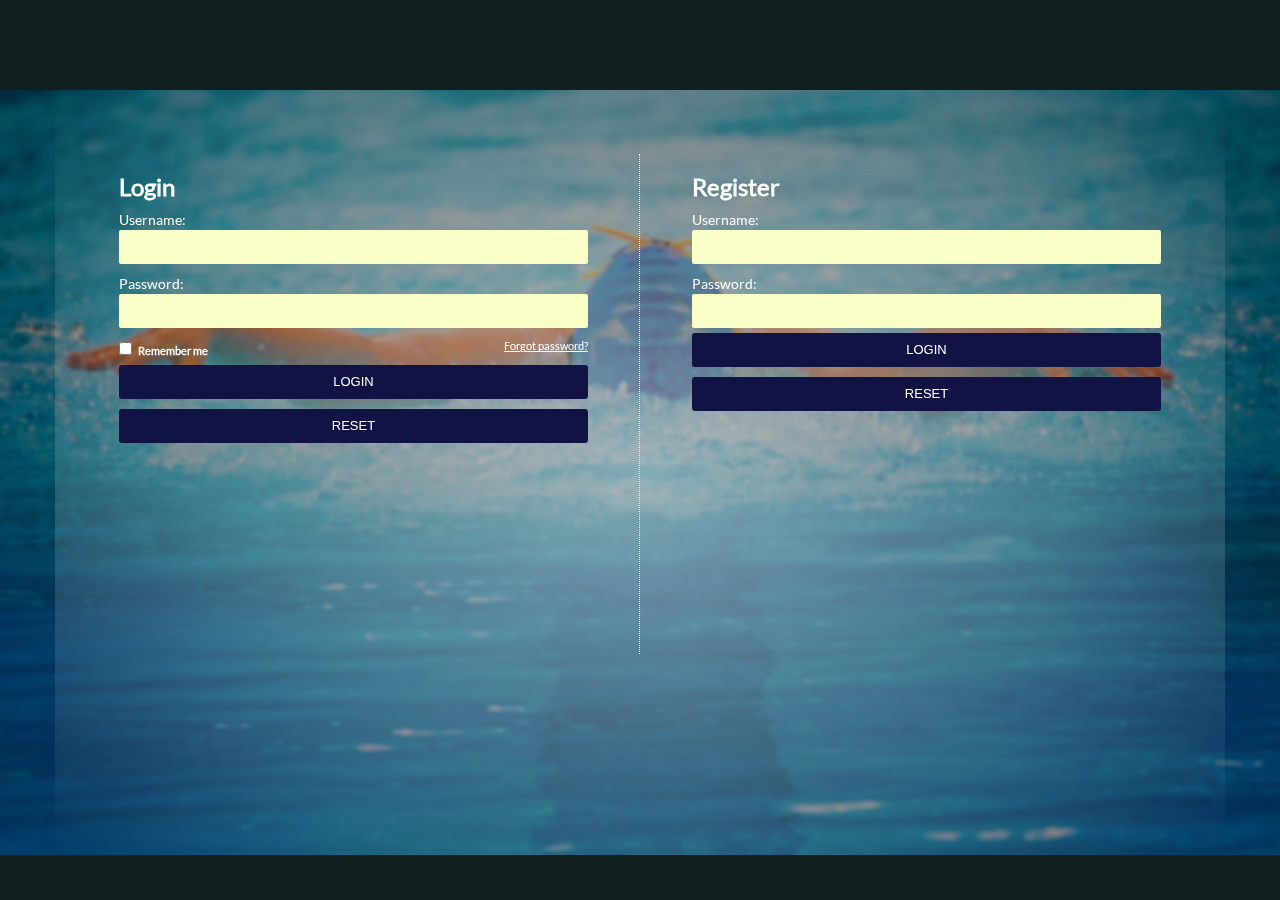
==== src/index.html @ 68f6b28f "Login screen changes" ====
<!doctype html>
<html>
	<head>
		<!-- Bootstrap - git@github.com:pritamgudekar/swim.git / https://github.com/pritamgudekar/swim.git -->
		<link rel="stylesheet" href="_css/min/bootstrap-3.0.3.min.css" />
		<link rel="stylesheet" href="_css/min/bootstrap-theme-3.0.3.min.css" />
		<link rel="stylesheet" href="_css/min/bootstrap-editable.css" />
		
		<link rel="stylesheet" href="_css/style.css" />
		<link rel="stylesheet" href="_css/custom.css" />
		
		<!-- JQuery / JQuery UI / Bootstrap -->
		<script type="text/javascript" src="_scripts/min/jquery-2.1.0.min.js"></script>
		<script type="text/javascript" src="_scripts/min/jquery-ui-1.10.4.min.js"></script>
		<script type="text/javascript" src="_scripts/min/jquery.ui.touch-punch.min.js"></script>
		<script type="text/javascript" src="_scripts/min/jquery.ui.touch.js"></script>
		<script	type="text/javascript" src="_scripts/min/bootstrap-3.0.3.min.js"></script>
		<!-- jquery.tablesorter.min.shortdate.js<script	type="text/javascript" src="_scripts/min/jquery.tablesorter.min.js"></script> -->
		<script	type="text/javascript" src="_scripts/min/jquery.tablesorter.min.shortdate.js"></script>
		<script type="text/javascript" src="_scripts/min/jquery.tablesorter.widgets.js"></script>
		<script	type="text/javascript" src="_scripts/min/bootstrap-editable.min.js"></script>
		<script	type="text/javascript" src="_scripts/min/bootbox.js"></script>
		
		<!-- Backbone -->
		<script type="text/javascript" src="_scripts/min/underscore-1.5.2.min.js"></script>
		<script type="text/javascript" src="_scripts/min/backbone-1.1.0.min.js"></script>
		
		<!-- Model-View-Collections -->
		<script type="text/javascript" src="_scripts/model/model-common.js"></script>
		<script type="text/javascript" src="_scripts/collections/collections-common.js"></script>
		<script type="text/javascript" src="_scripts/view/view-common.js"></script>
		
	</head>
	<body>
		<div id="body"></div>
		<div id="container-header">
			<div class="w3-bar w3-top header" style="text-align: right;z-index: 111;"></div>
		</div>
		<div id="container-main" class="container">
			
		</div>
		<div id="container-footer"></div>
		<!-- Templates -->
		<script type="text/template" id="template-login-register">
			<div id="containerLoginRegister">
				<div id="contLet">a</div>
				<div class="centerContent sections">
                    <div class="loginSeperator"></div>
				</div>
				<div id="contRight">c</div>
			</div>
		</script>

		<script type="text/template" id="template-login">
			<div id="containerLogin">
				<h1>Login</h1>
				<form id="formLogin">
					<span>Username: </span><input id="txtUsername" class="inputText marginBottom10" />
					<span>Password: </span><input id="txtPassword" class="inputText marginBottom10" type="password" />
					<input type="checkbox" id="chkRememberme" /><label class="label" for="chkRememberme">Remember me</label>
					<a href="#" id="linkForgotPassword">Forgot password?</a><br />
					<button id="btnLogin" class="big_button" type="button">Login</button><button id="btnReset" class="big_button" type="reset">Reset</button>
				</form>
			</div>
		</script>
		
		<script type="text/template" id="template-register">
			<div id="containerRegister">
				<h1>Register</h1>
				<form id="formRegister">
					<span>Username: </span><input id="txtRegUsername" class="inputText marginBottom10" />
					<span>Password: </span><input id="txtRegPassword" class="inputText" type="password" />
					<button id="btnRegister" class="big_button" type="button">Login</button><button id="btnRegReset" class="big_button" type="reset">Reset</button>
				</form>
			</div>
		</script>
	</body>
</html>
---- src/_css/style.css ----
/* ------------------------------------------EXTRA SMALL ------------------------------------------*/
@media only screen and (min-width: 250px) and (max-width:479px)
{
  .contactus-container{padding: 0.01em 5px !important;}
.loader h1{font-size: 40px !important;line-height: 300px;}
.img-holder{height: 380px !important;background-position: 0% 50%;}
/*.contact-field, .selected{max-width: 250px !important}*/
.lessons-div{min-width: 300px; width: 30%; padding: 0px !important;margin-top: 15% !important;}
.input-holder{flex:4}
.resigtration_head{margin-top:29.5%;}
.icon-pack{padding-left: 0px !important}
}
/* ------------------------------------------SMALL ------------------------------------------*/
@media only screen and (min-width: 480px) and (max-width:766px)
{
.img-holder{height: 400px}
.lessons-div{min-width: 300px; width: 30%;  padding: 0px !important;margin-top: 12% !important;}
.resigtration_head{margin-top:20.5%;}
.my-menu{margin-right: 0% !important;}
.my-menu li a{letter-spacing: 1px;}
}

/*------------------------------------------ MEDIUM ------------------------------------------*/

@media only screen and (min-width: 767px) and (max-width:1199px)
{.img-holder{height: 490px}
.loader h1{font-size:7em; }
.container1{margin: 0 100px;}
.lessons-div:nth-child(2){transform: scale(1,1)}
.resigtration_head{margin-top:13.5%;}
.my-menu li{margin-right: 20px}
.mySlides {background-color:black; min-height: 280px !important;	height: 100%;}
.lessons-div{min-width: 50vh;width: 30%;}
.pricetab{margin-top: 10% !important;}
}
/*---------------------------------------- LARGE ------------------------------------------*/
@media only screen and (min-width: 1200px)
{
.img-holder{height: 580px}
.loader h1{font-size:7em; position: relative !important;}
.lessons-div{  min-width: 300px;  width: 26%;}
.inner-reg{margin-left: 7%; margin-right: 10%;}
.frst{margin-left:150px;}
.container1{margin: 0 100px;}
.lessons-div:nth-child(2){transform: scale(1.2,1.2)}
 .resigtration_head{margin-top:8.5%;}
 .my-menu li{margin-right: 20px}
}
.loader h1{font-size:5em;background-position: 0% -10%;	color:rgba(255,255,255,0.6);-webkit-background-clip:text;	animation: animate 7s linear infinite;animation-fill-mode: forwards;z-index:12;}
.loader h1{font-family: 'Shadows Into Light'; margin-top:7%; }
.img-holder:after{content: '';position: absolute;top:56.75px;left: 0;width: 100%;height: inherit;background-color: black;opacity: 0.4;z-index:11;}
#demo{position: fixed;z-index: 1111;width: 100%;  }
.my-menu{margin-right: 6%;}

@media only screen and (min-width: 200px) and (max-width:399px)
{.lessons-div{margin-left: 30px !important;margin-right: 10px !important;}
}

@media only screen and (min-width: 400px) and (max-width:479px)
{.lessons-div{margin-left: 30px !important;margin-right: 0px !important;}
}

@media only screen and (min-width: 480px) and (max-width:566px)
{.lessons-div{margin-left: 90px !important;margin-right: 60px !important;}}

@media only screen and (min-width: 567px) and (max-width:684px)
{.lessons-div{margin-left: 120px !important;margin-right: 120px !important;}}

@media only screen and (min-width: 685px) and (max-width:766px)
{.lessons-div{margin-left: 190px !important;margin-right: 100px !important;}}
@media only screen and (min-width: 767px) and (max-width:1199px)
{.pricetab{margin-left: 50px !important;margin-right: 0px !important;}
.lessons-div{margin-top: 20px;}}
/**/
body {font-family: 'Roboto', sans-serif;background-color: #f7f7f7;margin: 0px;padding: 0px;}

.raleway{font-family: 'Raleway', sans-serif; color: #fff;}

ul li a{font-size: 13px;color: #fff;letter-spacing: 2.2px;}

ul li::after{content:' ';position: relative;left: 0px;top: 0px;background-color: black;
color: black;height: 1px;width: 10px;color: white;}

ul li a:hover{color: white !important;background-color: #499ef1 !important;}

.h-animate::before{position: relative;top: 2.99%;left:4%;
background: linear-gradient(to left, #0097d3 0%,rgba(240,162,83,0) 90%,rgba(255,255,255,0) 100%);
}
 .h-animate::before, .h-animate::after{content:"";display: block;width: 40%;height: 1px;}

.h-animate::after{position: relative;top: -14.99%;left: 55.9% !important;
background: linear-gradient(to right, #0097d3 0%,rgba(240,162,83,0) 90%,rgba(255,255,255,0) 100%);
}

.grad-border{
content:"";display: inline-block;width: 30%;height: 1px;text-align:center;
background: radial-gradient(center, #000 0%,rgba(240,162,83,0) 90%,rgba(255,255,255,0) 100%);
background: -moz-radial-gradient(center, #000 0%,rgba(240,162,83,0) 90%,rgba(255,255,255,0) 100%);
background: -webkit-radial-gradient(center, #000 0%,rgba(240,162,83,0) 90%,rgba(255,255,255,0) 100%);
}

img {-webkit-filter: blur(0px);  filter: blur(0px);min-width:100%;max-height: 50%;}
.img-holder{text-align: center;width: 100%;
background-image: url('images/butterfly-swimmers.jpg');
background-position: 45% 0%;
background-size: cover;background-repeat: no-repeat; background-color: #cccccc;
 overflow: hidden !important;}

.magic{width:100%;height: 150px;display: block;}

.img-holder2{display: inline-block;}

.loader{overflow: hidden;}

.circle-in{background-color: white;padding: 10px;width: 180px;height: 180px;
margin: 20px;border-radius: 50%;font-family: 'Shadows Into Light', cursive;font-size: 19px;}

#outer-layer{display: inline-block;margin-top: 3.8%;}
.circle-in p{margin-top:39px;margin-bottom: 0px !important;}
.testimonial{font-family: 'Shadows Into Light', cursive;}

#know-test:hover{background-color: #000 !important;}

.mySlides {display:none;background-color: #fdea79 !important;min-height: 280px;height:100%;text-align: center;}

h4{margin-top:5%;font-size:28px;}

.contactus-container{text-align: center !important;width: 100%;height: 100%;}

.aboutus-container{color: black;position: relative;z-index: -10;}

.aboutus-container::before{content: "";position: absolute;top: 0px;left: 0px;width: 100%;height: 100%;z-index: -11;}

.contactus{background-color: white;height:100%;position: relative;padding-bottom: 20px;max-width: 450px;width: 100%;background-image: url('images/2-back.png');background-size: fit;}

.container-before{display: inline-block;background-color: white;height:100%;z-index: 111 !important;max-width: 450px;width: 100%;padding-bottom: 10px;}

.contact-field{margin-top: 10%;border: 0px;border-bottom: 1px solid #fff;padding: 0px;background: transparent;padding: 10px;text-align:center;color: #fff;box-sizing: content-box;}

.contact-field:focus{outline: none;}
.contact-field, .selected{max-width: 268px}
option{color: #000;}

.button{font-size: 16px;font-weight: thin;letter-spacing: 2px;position: relative;cursor: pointer;margin-left: 4%; margin-right: auto; width:250px; height:40px; border: 0px; color:#499ef1; background-color:#fff; border: 1px solid #499ef1;}

.button:hover:after{opacity:1;}

/*<!-------------------FOR MIN 750PX WIDTH---------------------------->*/

@media only screen and (max-width: 1178px) {


.mySlides p{padding: 0% !important;}

.lessons-div{display: block;}
}

/*<!-------------------FOR MIN 500PX WIDTH---------------------------->*/

@media only screen and (max-width: 500px) {
.mySlides {color: black; min-height: 420px;	height: 100%;}

.mySlides p{padding: 0% !important;}
}

::-webkit-input-placeholder {
color: #fff; opacity:1; font-family: 'Raleway', sans-serif;}

:-moz-placeholder { color: #fff; opacity:1; font-family: 'Raleway', sans-serif;}

::-moz-placeholder {color: #fff;opacity:1; font-family: 'Raleway', sans-serif;}

:-ms-input-placeholder {color: #fff; opacity:1; font-family: 'Raleway', sans-serif;}

.instructor-container{width: 100%;height: 100%;min-height: 650px;	overflow: hidden;	position: relative;z-index:-111;}

.instructor-container:before{content: '';position: absolute ;top: 0;left: 0;background-color: #737373;width: 100%;height: 100%;opacity: 0.7;z-index:-1;}

.icon-bounce{transition: 0.2s ease-in;}

.icon-bounce:hover{transform: translateY(10px)}

.bounce{transition: 0.2s ease-in;}

.bounce:hover{transform: translateY(-5px);}

.w3-third img{margin-bottom: 2px; opacity: 0.8; cursor: pointer; transition: 0.2s ease-in;
}
.w3-third img:hover{opacity: 1}
.services li{padding: 32px !important;}
.services li a:hover{color: white !important;background-color: #499ef1 !important;}

.lessons-div{display: block;}

.lessons-div:nth-child(2){margin:0px;
padding: 0px !important;border: 0px !important;
box-shadow: 0 4px 8px 0 rgba(0, 0, 0, 0.2), 0 6px 20px 0 rgba(0, 0, 0, 0.19);}

.lessons-div ul{border: 0px !important;transition: transform 0.2s;}

.lessons-div ul li{background-color: #0294e6;border: 0px !important;color: white;}

.lessons-div ul li:nth-child(1){padding-top: 70px !important;background-color:#273238 !important;color: #efefef;box-sizing: border-box;}

.reg-button{box-shadow: 0px 0px 5px 0px #000;}

.reg-button:hover {cursor: pointer;}

.contact-form-holder{  display: flex;  flex-direction: row;  justify-content: space-between;}

.contact-div{flex-wrap: wrap;flex-basis: 50%;}
/*-----------------------------------HEADS--------------*/
.sm-menu-ul{background-color: #000;z-index: 111;text-align: center;width: 100%;}
/*.sm-menu-ul li {display: inline-block;text-align: center !important;}
.sm-menu-ul li a{width: 50% !important;}*/
.btn-drp{background-color: #fff !important;}
/*.small-menu{margin-top: 140px;}*/
.outer-reg, .inner-reg{margin: auto;width: 100%;display: block;text-align: center;}
.pricetab{margin-top: 6%;}
.price_cont{display: block;text-align: center;}

.btn{transition: all ease-in 0.4s;  border: 1px solid black;}
.btn:hover{background-color: #fff !important;color:black!important; }

.chck-holder span{letter-spacing: 2px;margin-right: 10px;}
.chck-holder{background-color: transparent !important;}

.thanks{font-family:'Roboto', sans-serif;letter-spacing:2px;}
.seeoff-quote{display: inline-block;margin-top: 2%;}
.seeoff-quote span{display: inline-block;vertical-align: bottom;margin-left: 5px;}
.log img{width: 18px !important;height: auto;display: inline-block;}
.log {width: 98px;}
.quot{font-family: 'Shadows Into Light', cursive;  color: white; font-size: 36px;}
.social-ic{width:42px; height:42px;}
.icon-pack li{display: inline-block; margin-left:20px;}
.icon-pack li a{text-decoration: none; display: inline-block;}
.icon-pack li a:hover{text-decoration: none !important;background-color:#121f1f !important;}
.credit{color:#203838;font-size: 9px;}


.prnx{margin-top:10px;text-align: center;}

.prnx img{border: 1px solid transparent; border-radius: 50%;width: 3.5%;cursor:pointer;min-width:40px;background-color: transparent;box-shadow: 0px 0px 10px 0px #0f0f0f}
.prnx span:nth-child(2){margin-left:10px}
#img01, #modal01, .change-pic{transition: all ease-in 0.2s !important;}
#modal01{background-color: #eccfff;}
.closeit{z-index: 11111}


@media screen and (min-width: 700px) {
.instructor-container{
  background-image: url('images/Gallery/_HIM6077.JPG');background-size: cover;background-position: 0% 0%;
}
}


@media screen and (max-width: 699px) {
.instructor-container{
  background-image: url('images/coach-bg.JPG');background-size: cover;background-position: 0% 0%;
}
}
---- src/_css/custom.css ----
/*
 * Custom CSS Style for NoodleTools
 */
@font-face {
  font-family: "dripicons";
  src: url("fonts/dripicons.eot");
  src: url("fonts/dripicons.eot?#iefix") format("embedded-opentype"), url("fonts/dripicons.woff") format("woff"), url("fonts/dripicons.ttf") format("truetype"), url("fonts/dripicons.svg#dripicons") format("svg"); }
@font-face {
  font-family: "fontawesome";
  src: url("fonts/fontawesome-webfont.eot");
  src: url("fonts/fontawesome-webfont.eot?#iefix") format("embedded-opentype"), url("fonts/fontawesome-webfont.woff") format("woff"), url("fonts/fontawesome-webfont.ttf") format("truetype"), url("fonts/fontawesome-webfont.svg#FontAwesome") format("svg"); }
@font-face {
  font-family: 'lato-regular';
  src: url("fonts/Lato-Regular.eot");
  src: url("fonts/Lato-Regular.woff") format("woff"), url("fonts/Lato-Regular.svg") format("svg");
  src: url("fonts/Lato-Regular.ttf") format("truetype"); }
@font-face {
  font-family: "lato-black";
  src: url("fonts/Lato-Black.ttf") format("truetype"); }
@font-face {
  font-family: "lato-bold";
  src: url("fonts/Lato-Bold.ttf") format("truetype"); }
html {
  -ms-overflow-style: scrollbar; }

body, html, .container-fluid, .container {
  height: 100%;
  min-width: 950px; }

body {
  font-family: 'lato-regular', Arial, sans-serif;
  background: rgba(30, 91, 153, 0.1); }

h1, h2, h3, h4, h5, h6, .h1, .h2, .h3, .h4, .h5, .h6 {
  font-family: 'lato-regular', Arial, sans-serif; }

span.dripicons {
  font-family: dripicons; }

span.fontawesome {
  font-family: fontawesome; }

.latoblack {
  font-family: latoblack; }

/* style for Notecard tabletop */
.table {
  margin-bottom: 5px;
  font-size: 13px; }

.fl {
  float: left; }

label {
  font-weight: normal; }

textarea {
  resize: none; }

input[type="file"] {
  display: inline; }

/*	Template - Login	*/
#body{
	background-image: url("../_images/butterfly-swimmers.jpg");
	background-repeat: round;
	width: 100%;
	height: 100%;
	position: fixed;
	z-index: -1;
}

#container-header{
	height: 10%;
	background-color: #121f1f;
}

#container-footer{
	height: 5%;
	background-color: #121f1f;
}

.marginBottom5{
	margin-bottom: 5px;
}

.marginBottom10{
	margin-bottom: 10px;
}

.container{
	border: 0px solid red;
	padding: 5%;
	background: -webkit-radial-gradient(center, #FFF -100%,rgba(260,178,103,0) 100%,rgba(255,255,255,0) 100%);
    color: #fff !important;
    height: 85%;
}

#containerLoginRegister #contLet, #containerLoginRegister #contRight{
	border: 0px solid blue;
	width: 45%;
	height: 100%;
	float: left;
}

#containerLoginRegister .inputText{
	display: block;
	width: 100%;
    height: 34px;
    padding: 2px 11px;
    border: 0px;
    border-radius: 2px;
    background-color: rgba(250, 255, 199, 1)
}

#containerLoginRegister h1{
	font-weight: bold;
    font-size: 24px;
}

#containerLoginRegister a{
	color: #fff !important;
    font-size: 11px;
    text-decoration: underline;
}

#containerLogin, #containerRegister{
	
}

#linkForgotPassword{
	float: right;
}

.centerContent{
	width: 10%;
	border: 0px solid red;
	float: left;
	text-align: center;
}

.big_button {
    background-color: #111344;
    color: #fff;
    border: 0px;
    border-radius: 3px;
    font-size: 13px;
    font-family: Arial,Verdana,sans-serif;
    text-transform: uppercase;
    text-align: center;
    width: 100%;
    height: 34px;
    margin: 5px 0;
}

.loginSeperator {
    border-left: 1px dotted #fff;
    width: 1px;
    height: 500px;
    text-align: center;
    display: inline-block;
}
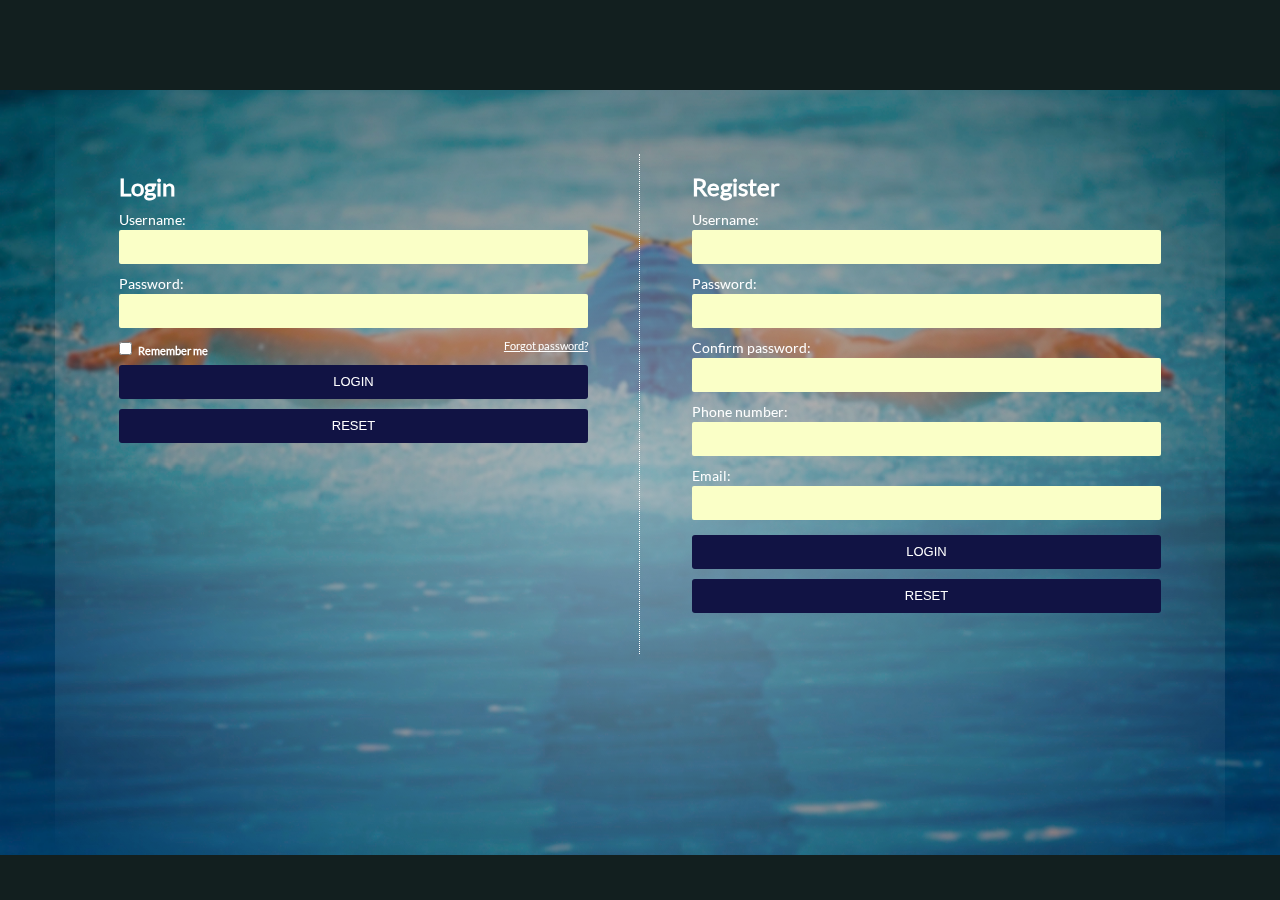
==== commit dbbab2ea: "Loginscreen changes" ====
--- a/src/index.html
+++ b/src/index.html
@@ -55,8 +55,8 @@
 			<div id="containerLogin">
 				<h1>Login</h1>
 				<form id="formLogin">
-					<span>Username: </span><input id="txtUsername" class="inputText marginBottom10" />
-					<span>Password: </span><input id="txtPassword" class="inputText marginBottom10" type="password" />
+					<span>Username: </span><input id="txtUsername" class="inputText" />
+					<span>Password: </span><input id="txtPassword" class="inputText" type="password" />
 					<input type="checkbox" id="chkRememberme" /><label class="label" for="chkRememberme">Remember me</label>
 					<a href="#" id="linkForgotPassword">Forgot password?</a><br />
 					<button id="btnLogin" class="big_button" type="button">Login</button><button id="btnReset" class="big_button" type="reset">Reset</button>
@@ -68,8 +68,11 @@
 			<div id="containerRegister">
 				<h1>Register</h1>
 				<form id="formRegister">
-					<span>Username: </span><input id="txtRegUsername" class="inputText marginBottom10" />
+					<span>Username: </span><input id="txtRegUsername" class="inputText" />
 					<span>Password: </span><input id="txtRegPassword" class="inputText" type="password" />
+					<span>Confirm password: </span><input id="txtConfirmPassword" class="inputText" type="password" />
+					<span>Phone number: </span><input id="txtPhone" class="inputText" />
+					<span>Email: </span><input id="txtRegPassword" class="inputText" />
 					<button id="btnRegister" class="big_button" type="button">Login</button><button id="btnRegReset" class="big_button" type="reset">Reset</button>
 				</form>
 			</div>
--- a/src/_css/custom.css
+++ b/src/_css/custom.css
@@ -110,7 +110,8 @@
     padding: 2px 11px;
     border: 0px;
     border-radius: 2px;
-    background-color: rgba(250, 255, 199, 1)
+    background-color: rgba(250, 255, 199, 1);
+    margin-bottom: 10px;
 }
 
 #containerLoginRegister h1{
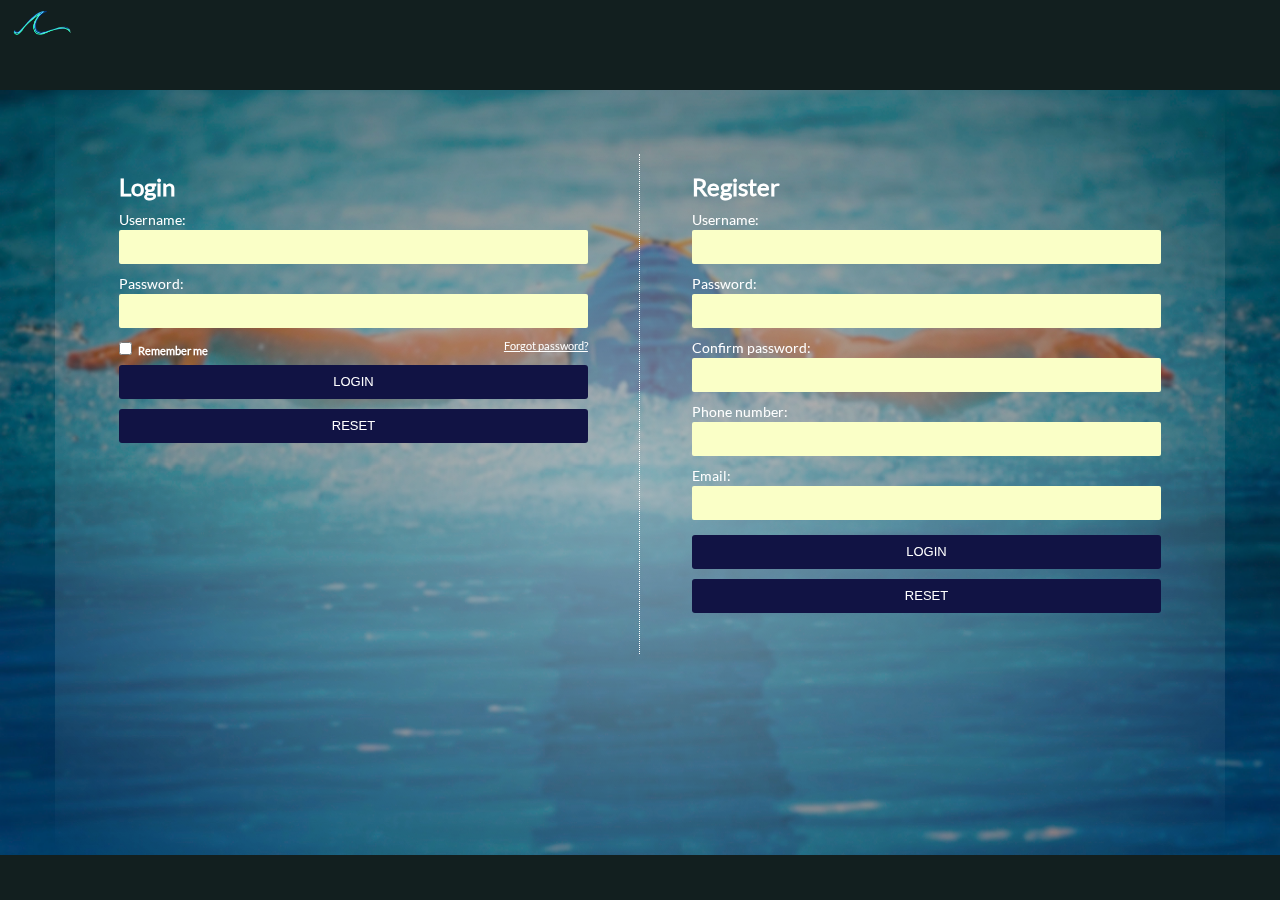
==== commit e504a2b6: "Logo added" ====
--- a/src/index.html
+++ b/src/index.html
@@ -25,6 +25,8 @@
 		<script type="text/javascript" src="_scripts/min/underscore-1.5.2.min.js"></script>
 		<script type="text/javascript" src="_scripts/min/backbone-1.1.0.min.js"></script>
 		
+		<script type="text/javascript" src="_scripts/common.js"></script>
+
 		<!-- Model-View-Collections -->
 		<script type="text/javascript" src="_scripts/model/model-common.js"></script>
 		<script type="text/javascript" src="_scripts/collections/collections-common.js"></script>
@@ -34,7 +36,9 @@
 	<body>
 		<div id="body"></div>
 		<div id="container-header">
-			<div class="w3-bar w3-top header" style="text-align: right;z-index: 111;"></div>
+			<div class="w3-bar w3-top header" style="text-align: right;z-index: 111;">
+				<div id="logo"><img src="_images/hightide.png" /></div>
+			</div>
 		</div>
 		<div id="container-main" class="container">
 			
@@ -54,12 +58,12 @@
 		<script type="text/template" id="template-login">
 			<div id="containerLogin">
 				<h1>Login</h1>
-				<form id="formLogin">
-					<span>Username: </span><input id="txtUsername" class="inputText" />
-					<span>Password: </span><input id="txtPassword" class="inputText" type="password" />
+				<form id="formLogin" method="POST">
+					<span>Username: </span><input id="txtUsername" name="username" class="inputText" />
+					<span>Password: </span><input id="txtPassword" name="password" class="inputText" type="password" />
 					<input type="checkbox" id="chkRememberme" /><label class="label" for="chkRememberme">Remember me</label>
 					<a href="#" id="linkForgotPassword">Forgot password?</a><br />
-					<button id="btnLogin" class="big_button" type="button">Login</button><button id="btnReset" class="big_button" type="reset">Reset</button>
+					<button id="btnLogin" class="big_button" type="submit" onclick="return false;">Login</button><button id="btnReset" class="big_button" type="reset">Reset</button>
 				</form>
 			</div>
 		</script>
--- a/src/_css/custom.css
+++ b/src/_css/custom.css
@@ -161,3 +161,14 @@
     text-align: center;
     display: inline-block;
 }
+
+#logo{
+	border: 0px solid red;
+	width: 20px;
+    padding-top: 5px;
+    margin-left: 12px;
+}
+
+#logo img{
+	width: 60px;
+}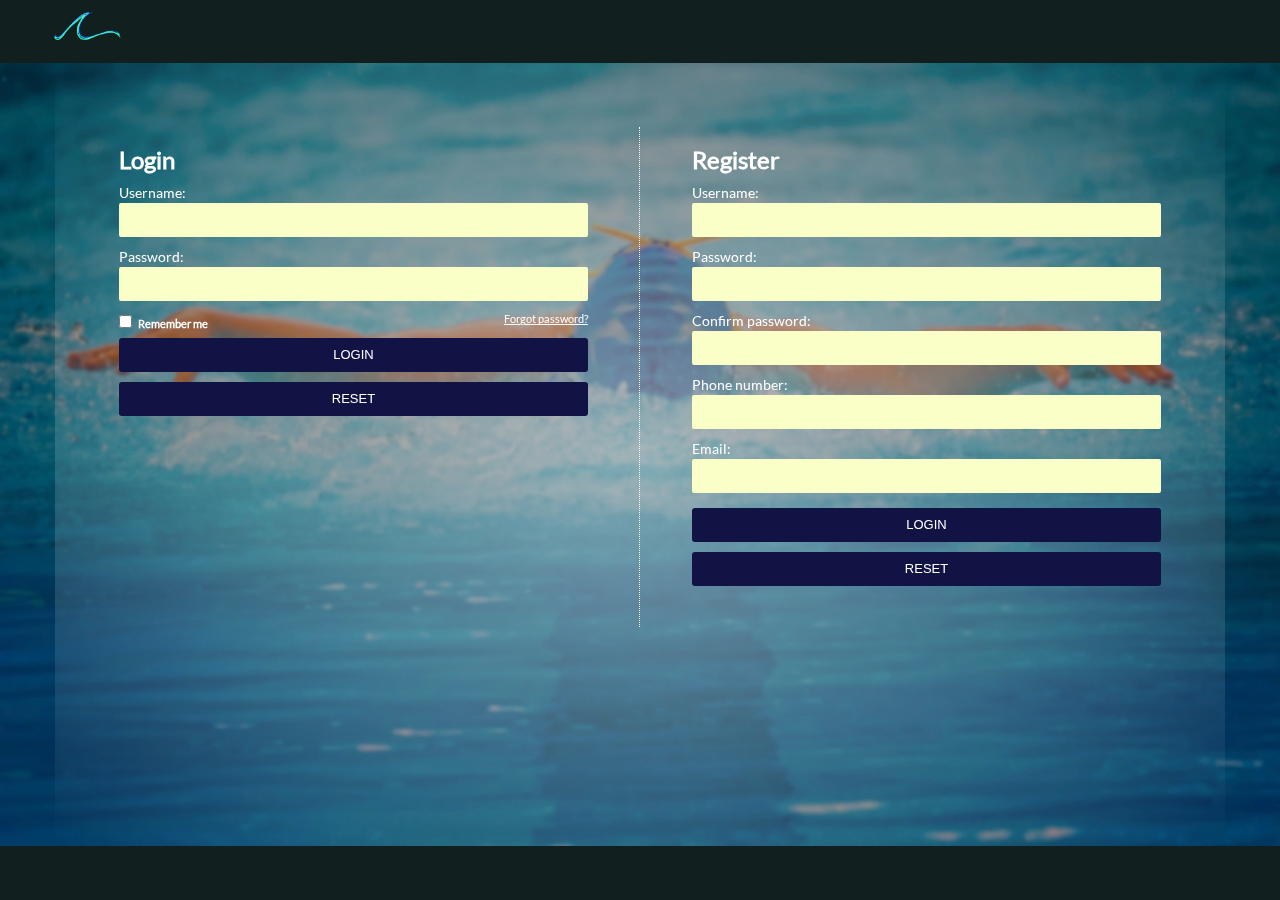
==== commit 46a70a46: "Login page changes" ====
--- a/src/index.html
+++ b/src/index.html
@@ -25,6 +25,7 @@
 		<script type="text/javascript" src="_scripts/min/underscore-1.5.2.min.js"></script>
 		<script type="text/javascript" src="_scripts/min/backbone-1.1.0.min.js"></script>
 		
+		<script type="text/javascript" src="_scripts/datastorage.js"></script>
 		<script type="text/javascript" src="_scripts/common.js"></script>
 
 		<!-- Model-View-Collections -->
@@ -37,7 +38,7 @@
 		<div id="body"></div>
 		<div id="container-header">
 			<div class="w3-bar w3-top header" style="text-align: right;z-index: 111;">
-				<div id="logo"><img src="_images/hightide.png" /></div>
+				<div id="logo"><a href="http://www.hightideswimming.com/" target="_blank" title="High Tide Swimming"><img src="_images/hightide.png" /></a></div>
 			</div>
 		</div>
 		<div id="container-main" class="container">
--- a/src/_css/style.css
+++ b/src/_css/style.css
@@ -99,7 +99,7 @@
 background: -webkit-radial-gradient(center, #000 0%,rgba(240,162,83,0) 90%,rgba(255,255,255,0) 100%);
 }
 
-img {-webkit-filter: blur(0px);  filter: blur(0px);min-width:100%;max-height: 50%;}
+img {-webkit-filter: blur(0px);  filter: blur(0px);max-height: 50%;}
 .img-holder{text-align: center;width: 100%;
 background-image: url('images/butterfly-swimmers.jpg');
 background-position: 45% 0%;
--- a/src/_css/custom.css
+++ b/src/_css/custom.css
@@ -71,12 +71,12 @@
 }
 
 #container-header{
-	height: 10%;
+	height: 7%;
 	background-color: #121f1f;
 }
 
 #container-footer{
-	height: 5%;
+	height: 6%;
 	background-color: #121f1f;
 }
 
@@ -93,7 +93,7 @@
 	padding: 5%;
 	background: -webkit-radial-gradient(center, #FFF -100%,rgba(260,178,103,0) 100%,rgba(255,255,255,0) 100%);
     color: #fff !important;
-    height: 85%;
+    height: 87%;
 }
 
 #containerLoginRegister #contLet, #containerLoginRegister #contRight{
@@ -164,11 +164,11 @@
 
 #logo{
 	border: 0px solid red;
-	width: 20px;
+	width: 110px;
     padding-top: 5px;
     margin-left: 12px;
 }
 
 #logo img{
-	width: 60px;
+	width: 70px !important;
 }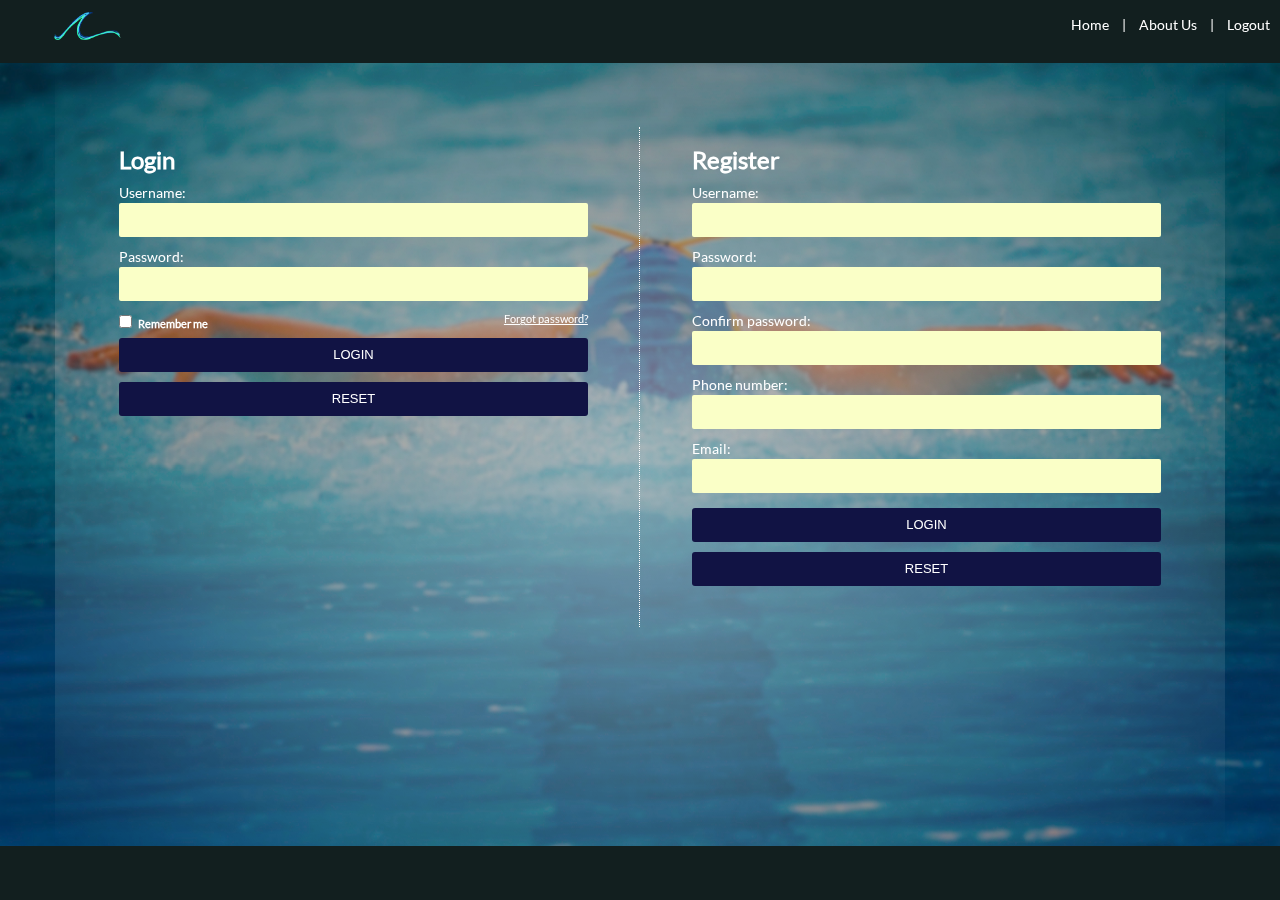
==== commit b3a021b0: "Added top menu in header" ====
--- a/src/index.html
+++ b/src/index.html
@@ -38,7 +38,8 @@
 		<div id="body"></div>
 		<div id="container-header">
 			<div class="w3-bar w3-top header" style="text-align: right;z-index: 111;">
-				<div id="logo"><a href="http://www.hightideswimming.com/" target="_blank" title="High Tide Swimming"><img src="_images/hightide.png" /></a></div>
+				<div id="logo" class="border"><a href="http://www.hightideswimming.com/" target="_blank" title="High Tide Swimming"><img src="_images/hightide.png" /></a></div>
+				<div class="headerTopMenu border"><span class="headerMenuSpacer"><a href="http://www.hightideswimming.com" target="_blank" id="linkHome" title="Home">Home</a></span> | <span class="headerMenuSpacer" title="About Us"><a href="http://www.hightideswimming.com#aboutus" target="_blank" id="linkAboutus">About Us</a></span> | <span class="headerMenuSpacer"><a href="#" id="linkLogout" title="Logout">Logout</a></span></div>
 			</div>
 		</div>
 		<div id="container-main" class="container">
--- a/src/_css/custom.css
+++ b/src/_css/custom.css
@@ -167,8 +167,28 @@
 	width: 110px;
     padding-top: 5px;
     margin-left: 12px;
+    display: inline-block; 
+    float: left;
 }
 
 #logo img{
 	width: 70px !important;
-}+}
+
+.border{
+	border: 0px solid white;
+}
+
+.headerTopMenu{
+	display: inline-block;
+    margin-top: 15px;
+    color: #fff;
+}
+
+.headerTopMenu a{
+	color: #fff;
+}
+
+ .headerMenuSpacer{
+ 	margin: 0px 10px;
+ }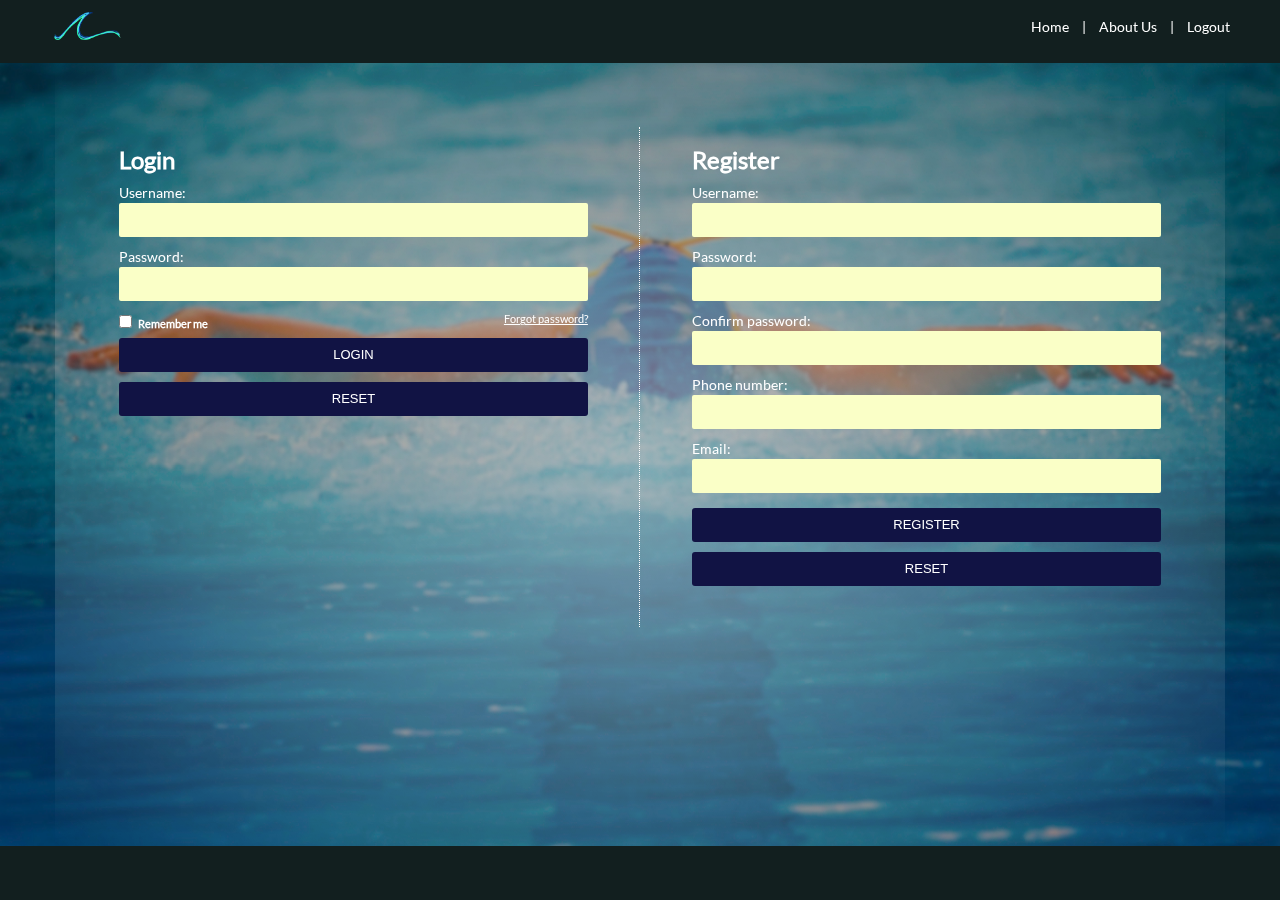
==== commit e4786292: "Added validations for login and register forms" ====
--- a/src/index.html
+++ b/src/index.html
@@ -12,7 +12,8 @@
 		<!-- JQuery / JQuery UI / Bootstrap -->
 		<script type="text/javascript" src="_scripts/min/jquery-2.1.0.min.js"></script>
 		<script type="text/javascript" src="_scripts/min/jquery-ui-1.10.4.min.js"></script>
-		<script type="text/javascript" src="_scripts/min/jquery.ui.touch-punch.min.js"></script>
+		<script type="text/javascript" src="_scripts/min/jquery-ui-1.10.4.min.js"></script>
+		<script type="text/javascript" src="_scripts/min/jquery.validate.min.js"></script>
 		<script type="text/javascript" src="_scripts/min/jquery.ui.touch.js"></script>
 		<script	type="text/javascript" src="_scripts/min/bootstrap-3.0.3.min.js"></script>
 		<!-- jquery.tablesorter.min.shortdate.js<script	type="text/javascript" src="_scripts/min/jquery.tablesorter.min.js"></script> -->
@@ -60,12 +61,13 @@
 		<script type="text/template" id="template-login">
 			<div id="containerLogin">
 				<h1>Login</h1>
-				<form id="formLogin" method="POST">
-					<span>Username: </span><input id="txtUsername" name="username" class="inputText" />
-					<span>Password: </span><input id="txtPassword" name="password" class="inputText" type="password" />
+				<form id="formLogin" class="formLogin" method="POST">
+					<Label for="txtUsername">Username: </Label><input id="txtUsername" name="username" class="inputText" type="text"/>
+					<Label for="txtPassword">Password: </Label><input id="txtPassword" name="password" class="inputText" type="password"/>
 					<input type="checkbox" id="chkRememberme" /><label class="label" for="chkRememberme">Remember me</label>
 					<a href="#" id="linkForgotPassword">Forgot password?</a><br />
-					<button id="btnLogin" class="big_button" type="submit" onclick="return false;">Login</button><button id="btnReset" class="big_button" type="reset">Reset</button>
+					<button id="btnLogin" class="big_button" type="submit">Login</button>
+					<button id="btnReset" class="big_button" type="reset">Reset</button>
 				</form>
 			</div>
 		</script>
@@ -73,13 +75,14 @@
 		<script type="text/template" id="template-register">
 			<div id="containerRegister">
 				<h1>Register</h1>
-				<form id="formRegister">
-					<span>Username: </span><input id="txtRegUsername" class="inputText" />
-					<span>Password: </span><input id="txtRegPassword" class="inputText" type="password" />
-					<span>Confirm password: </span><input id="txtConfirmPassword" class="inputText" type="password" />
-					<span>Phone number: </span><input id="txtPhone" class="inputText" />
-					<span>Email: </span><input id="txtRegPassword" class="inputText" />
-					<button id="btnRegister" class="big_button" type="button">Login</button><button id="btnRegReset" class="big_button" type="reset">Reset</button>
+				<form id="formRegister" method="POST">
+					<label>Username: </label><input id="txtRegUsername" name="username" class="inputText" />
+					<label>Password: </label><input id="txtRegPassword" name="password" class="inputText" type="password" />
+					<label>Confirm password: </label><input id="txtConfirmPassword" name="confirmPassword" class="inputText" type="password" />
+					<label>Phone number: </label><input id="txtPhone" name="phone" class="inputText" maxlength="10" />
+					<span>Email: </span><input id="txtEmail" name="email" class="inputText" />
+					<button id="btnRegister" class="big_button" type="submit">Register</button>
+					<button id="btnRegReset" class="big_button" type="reset">Reset</button>
 				</form>
 			</div>
 		</script>
--- a/src/_css/custom.css
+++ b/src/_css/custom.css
@@ -1,5 +1,5 @@
 /*
- * Custom CSS Style for NoodleTools
+ * Custom CSS Style
  */
 @font-face {
   font-family: "dripicons";
@@ -52,7 +52,8 @@
   float: left; }
 
 label {
-  font-weight: normal; }
+  font-weight: normal;
+  margin-bottom: 0px !important; }
 
 textarea {
   resize: none; }
@@ -181,7 +182,8 @@
 
 .headerTopMenu{
 	display: inline-block;
-    margin-top: 15px;
+    margin-top: 17px;
+    margin-right: 40px;
     color: #fff;
 }
 
@@ -191,4 +193,11 @@
 
  .headerMenuSpacer{
  	margin: 0px 10px;
+ }
+ 
+label.error{
+ 	display: block;
+ 	color: #95ff20;
+ 	font-style: italic;
+ 	margin-top: -10px;
  }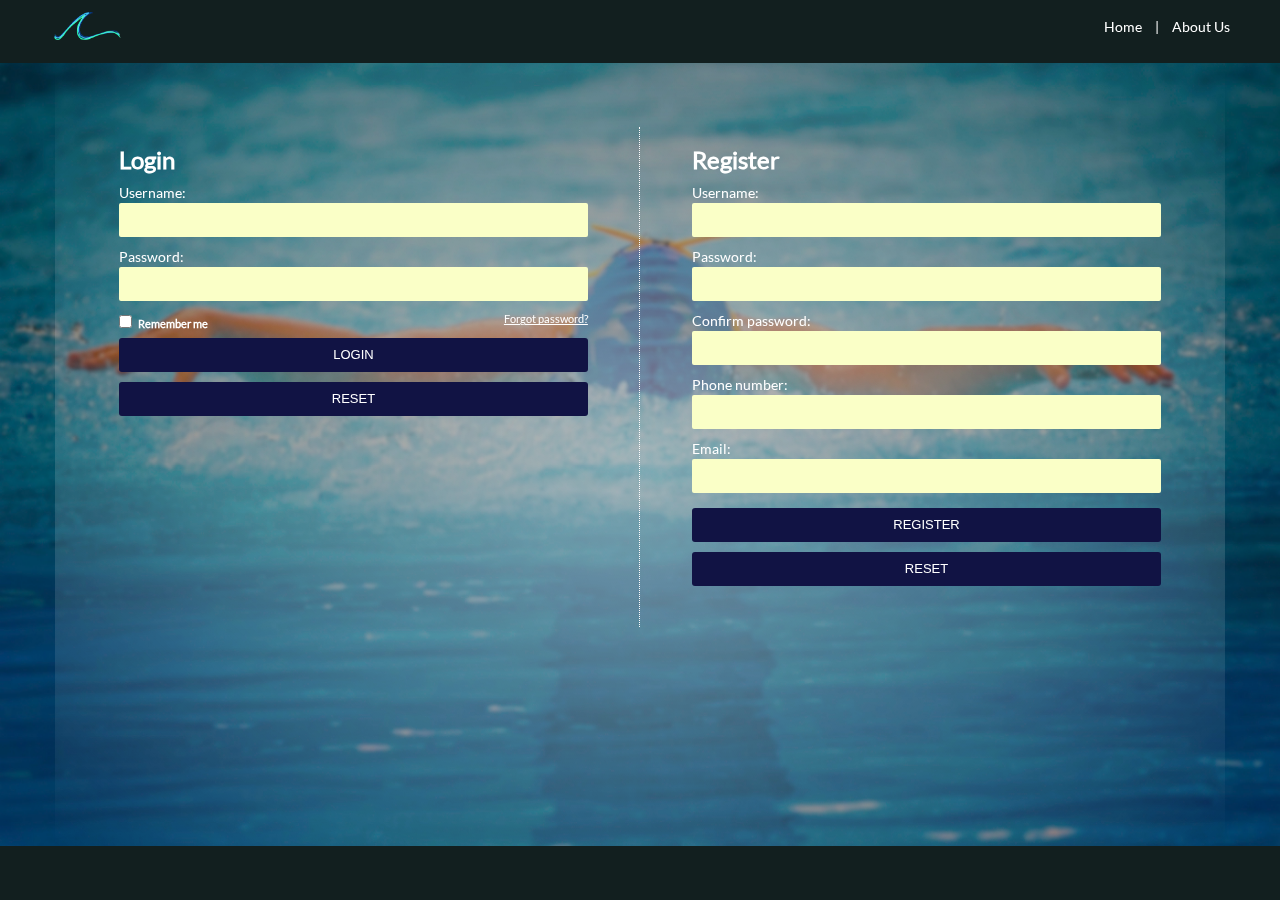
==== commit 223304b0: "Added dashboard layout page" ====
--- a/src/index.html
+++ b/src/index.html
@@ -12,11 +12,9 @@
 		<!-- JQuery / JQuery UI / Bootstrap -->
 		<script type="text/javascript" src="_scripts/min/jquery-2.1.0.min.js"></script>
 		<script type="text/javascript" src="_scripts/min/jquery-ui-1.10.4.min.js"></script>
-		<script type="text/javascript" src="_scripts/min/jquery-ui-1.10.4.min.js"></script>
 		<script type="text/javascript" src="_scripts/min/jquery.validate.min.js"></script>
 		<script type="text/javascript" src="_scripts/min/jquery.ui.touch.js"></script>
 		<script	type="text/javascript" src="_scripts/min/bootstrap-3.0.3.min.js"></script>
-		<!-- jquery.tablesorter.min.shortdate.js<script	type="text/javascript" src="_scripts/min/jquery.tablesorter.min.js"></script> -->
 		<script	type="text/javascript" src="_scripts/min/jquery.tablesorter.min.shortdate.js"></script>
 		<script type="text/javascript" src="_scripts/min/jquery.tablesorter.widgets.js"></script>
 		<script	type="text/javascript" src="_scripts/min/bootstrap-editable.min.js"></script>
@@ -40,7 +38,7 @@
 		<div id="container-header">
 			<div class="w3-bar w3-top header" style="text-align: right;z-index: 111;">
 				<div id="logo" class="border"><a href="http://www.hightideswimming.com/" target="_blank" title="High Tide Swimming"><img src="_images/hightide.png" /></a></div>
-				<div class="headerTopMenu border"><span class="headerMenuSpacer"><a href="http://www.hightideswimming.com" target="_blank" id="linkHome" title="Home">Home</a></span> | <span class="headerMenuSpacer" title="About Us"><a href="http://www.hightideswimming.com#aboutus" target="_blank" id="linkAboutus">About Us</a></span> | <span class="headerMenuSpacer"><a href="#" id="linkLogout" title="Logout">Logout</a></span></div>
+				<div class="headerTopMenu border"><span class="headerMenuSpacer"><a href="http://www.hightideswimming.com" target="_blank" id="linkHome" title="Home">Home</a></span> | <span class="headerMenuSpacer" title="About Us"><a href="http://www.hightideswimming.com#aboutus" target="_blank" id="linkAboutus">About Us</a></span></div>
 			</div>
 		</div>
 		<div id="container-main" class="container">
--- a/src/_css/custom.css
+++ b/src/_css/custom.css
@@ -39,6 +39,10 @@
 
 span.fontawesome {
   font-family: fontawesome; }
+  
+.uppercase{
+	text-transform: uppercase;
+}
 
 .latoblack {
   font-family: latoblack; }
@@ -200,4 +204,22 @@
  	color: #95ff20;
  	font-style: italic;
  	margin-top: -10px;
- }+ }
+ 
+ /*
+ * DASHBOARD.html
+ */
+ 
+#body-dashboard{
+	background: url("../_images/gradient-polygon.jpg") no-repeat 0 0 fixed;
+	background-size: 100%;
+}
+
+#banner-welcome{
+	color: #313131;
+	margin-top: -3.7%;
+	margin-bottom: 2%;
+	font-size: 20px;
+	text-align: right;
+}
+ 